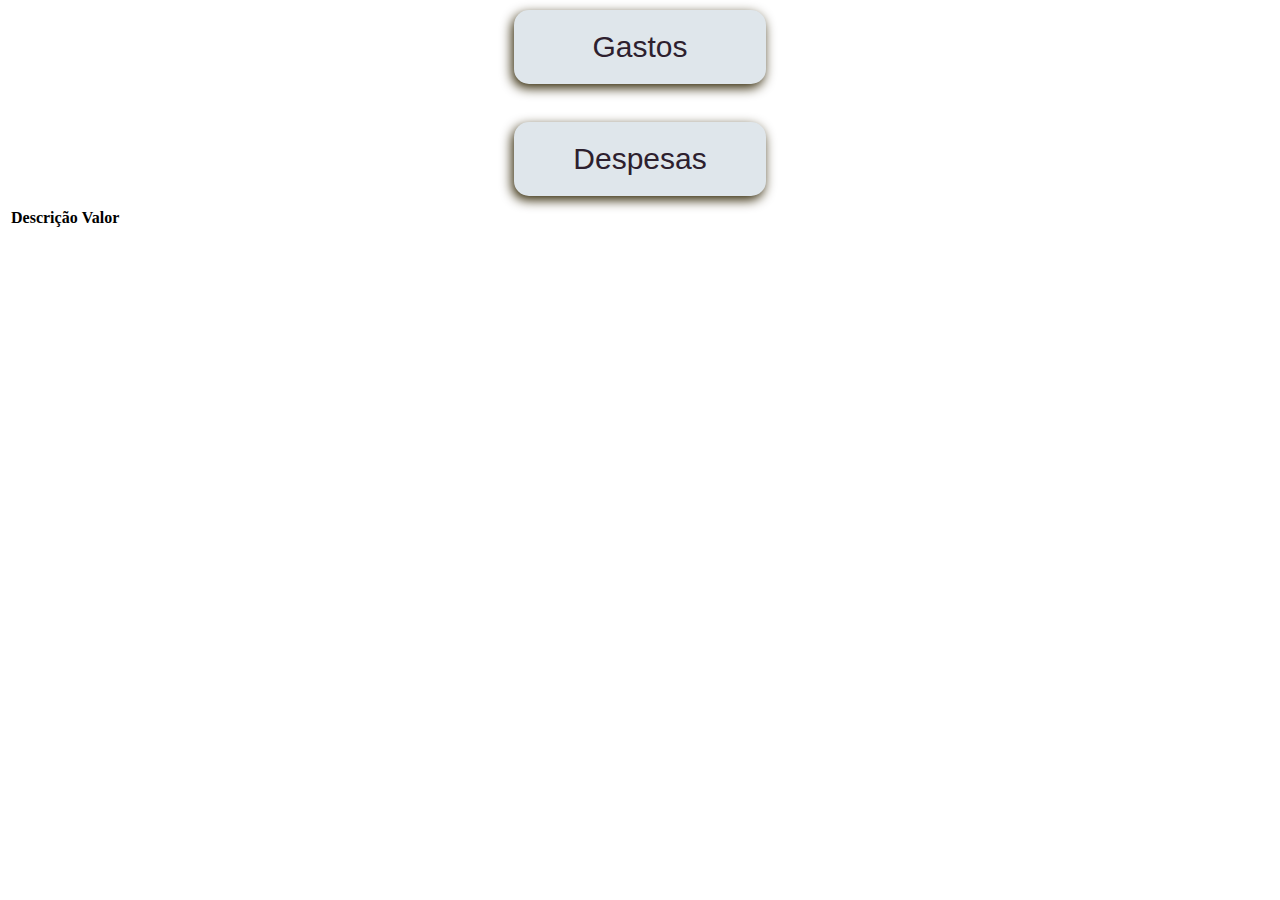
==== webapi/target/classes/public/index.html @ f2dada9a "First commit" ====
<!DOCTYPE html> 
    <html lang="pt-br"> 
        <head>
            <meta charset="utf-8">
            <meta http-equiv="X-UA-Compatible" content="IE=edge">
        <title>Lançamentos</title> 
        <link rel="stylesheet" type="text/css" href="style.css">
        <script src="https://code.jquery.com/jquery-3.3.1.js"></script>
        <script src="script.js"></script>
    </head> 
    <body> 
        
        <div id="IdDaDiv">
            <button id="btnBuscar">Gastos</button>
            <br>
            <button id="popUpButton">Despesas</button>
        </div>
        <table> 
            <thead>
                <tr>
                    <th>Descrição</th>
                    <th>Valor</th>
                </tr>
            </thead>
            <tbody id="tableContent">
            </tbody>
        </table>
    </body>
</hmtl>
---- webapi/target/classes/public/style.css ----
button
{
    font:normal 30px Century Gothic, sans-serif;
    font-style:normal;
    color:#2d202e;
    background:#dfe6eb;
    border:0px outset #4a3a00;
    box-shadow:-2px 4px 12px #2e2300;
    -moz-box-shadow:-2px 4px 12px #2e2300;
    -webkit-box-shadow:-2px 4px 12px #2e2300;
    border-radius:15px 15px 15px 15px;
    -moz-border-radius:15px 15px 15px 15px;
    -webkit-border-radius:15px 15px 15px 15px;
    width:20%;
    padding:20px 46px;
    text-align: center;
    cursor:pointer;
    margin-left: auto;
    margin-right: auto;
    display: block;
    margin:10px auto;
    }

    button:active{
    cursor:pointer;
    position:relative;
    top:2px;
}
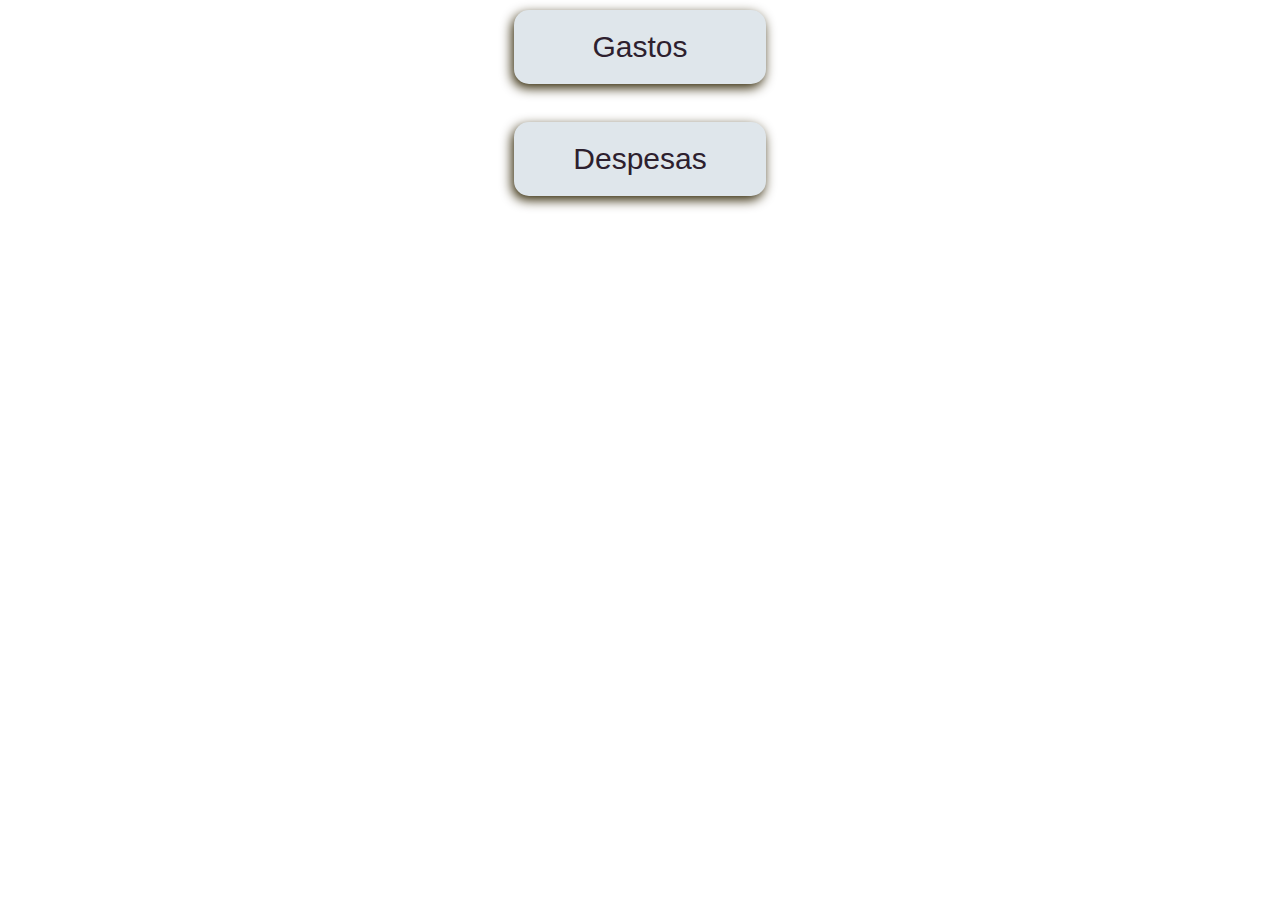
==== commit a5269572: "Update all" ====
--- a/webapi/target/classes/public/index.html
+++ b/webapi/target/classes/public/index.html
@@ -5,25 +5,34 @@
             <meta http-equiv="X-UA-Compatible" content="IE=edge">
         <title>Lançamentos</title> 
         <link rel="stylesheet" type="text/css" href="style.css">
-        <script src="https://code.jquery.com/jquery-3.3.1.js"></script>
-        <script src="script.js"></script>
     </head> 
     <body> 
-        
-        <div id="IdDaDiv">
-            <button id="btnBuscar">Gastos</button>
-            <br>
-            <button id="popUpButton">Despesas</button>
+        <button id="voltar" class="botoesSecundarios" hidden="hidden">Voltar</button>
+        <button id="adicionarGasto" class="botoesSecundarios" hidden="hidden">Adicionar Gasto</button>
+        <button id="adicionarDespesa" class="botoesSecundarios" hidden="hidden">Adicionar Despesa</button>
+        <div>
+            <button id="gastos" class="botoesPrincipais">Gastos</button>
+                <br>
+            <button id="despesas" class="botoesPrincipais">Despesas</button>
         </div>
-        <table> 
+        <table id="tabelaValores" hidden="hidden"> 
             <thead>
                 <tr>
-                    <th>Descrição</th>
-                    <th>Valor</th>
+                    <th id="nome" colspan="3">Nome</th>
+                    <th id="devidoPara" colspan="2">Devido Para</th>
+                    <th id="descricao" colspan="4">Descrição</th>
+                    <th id="dataPagamento">Data Máxima</th>
+                    <th id="valor">Valor</th>
                 </tr>
             </thead>
             <tbody id="tableContent">
             </tbody>
         </table>
+        <footer id="valorTotal" hidden="hidden">
+            <p id="valorTotalGastos" class="valoreaGastos" hidden="hidden">Valor total de gastos: </p>
+            <p id="valorTotalDespesas" class="valoreaGastos" hidden="hidden">Valor total despesas: </p>
+        </footer>
+        <script src="https://code.jquery.com/jquery-3.3.1.js"></script>
+        <script src="script.js"></script>
     </body>
 </hmtl>--- a/webapi/target/classes/public/style.css
+++ b/webapi/target/classes/public/style.css
@@ -1,4 +1,4 @@
-button
+.botoesPrincipais
 {
     font:normal 30px Century Gothic, sans-serif;
     font-style:normal;
@@ -19,9 +19,101 @@
     margin-right: auto;
     display: block;
     margin:10px auto;
-    }
+}
 
-    button:active{
+#tabelaValores
+{
+    box-shadow:-2px 4px 12px #2e2300;
+    -moz-box-shadow:-2px 4px 12px #2e2300;
+    -webkit-box-shadow:-2px 4px 12px #2e2300;
+    border-radius:15px 15px 15px 15px;
+    -moz-border-radius:15px 15px 15px 15px;
+    -webkit-border-radius:15px 15px 15px 15px;
+    font:normal Century Gothic, sans-serif;
+    border-collapse: collapse;
+    text-align: center;
+    margin: 0 auto;
+    width: 90%;
+}
+
+.valoresGastos 
+{
+    width: 80%;
+}
+
+#total 
+{
+    text-align: right;
+}
+
+footer 
+{
+    position: fixed;
+    bottom: 0;
+    width: 95%;
+    height: 50px;
+    margin: 5px;
+    padding: 5px;
+    box-shadow:-2px 4px 12px #2e2300;
+    -moz-box-shadow:-2px 4px 12px #2e2300;
+    -webkit-box-shadow:-2px 4px 12px #2e2300;
+    border-radius:15px 15px 15px 15px;
+    -moz-border-radius:15px 15px 15px 15px;
+    -webkit-border-radius:15px 15px 15px 15px;
+}
+td
+{
+    padding: 5px;
+}
+
+tr:nth-child(even) 
+{
+    background-color: #CDC9C9;
+}
+
+tr:nth-child(odd) 
+{
+    background-color: #f2f2f2;
+}
+
+th
+{
+    padding: 10px;
+}
+
+.botoesSecundarios
+{
+    font:normal 10px Century Gothic, sans-serif;
+    font-style:normal;
+    color:#2d202e;
+    background:#dfe6eb;
+    border:0px outset #4a3a00;
+    box-shadow:-2px 4px 12px #2e2300;
+    -moz-box-shadow:-2px 4px 12px #2e2300;
+    -webkit-box-shadow:-2px 4px 12px #2e2300;
+    border-radius:15px 15px 15px 15px;
+    -moz-border-radius:15px 15px 15px 15px;
+    -webkit-border-radius:15px 15px 15px 15px;
+    width:10%;
+    text-align: center;
+    cursor:pointer;
+    margin-left: auto;
+    margin-right: auto;
+    margin:10px auto;
+}
+
+#adicionarGasto
+{
+    float: right;
+}
+
+#adicionarDespesa
+{
+    float: right;
+}
+
+button:active
+{
     cursor:pointer;
     position:relative;
     top:2px;
